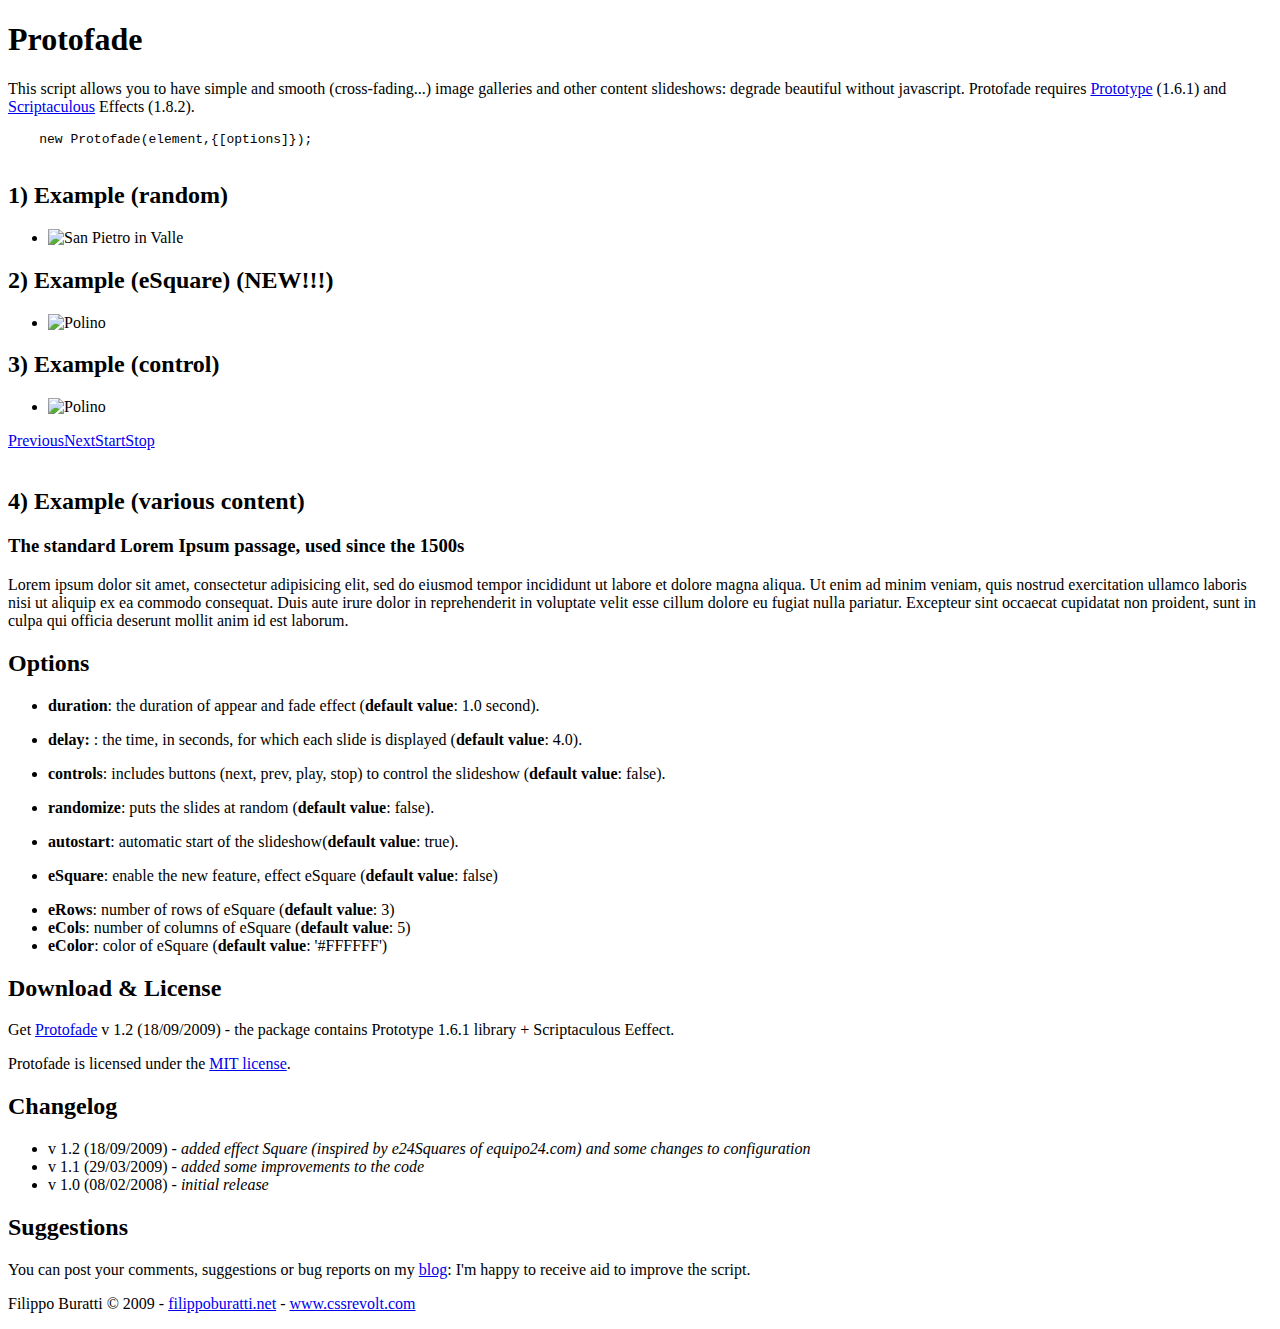
==== public/index.html @ d6c09d62 "revert" ====
<!DOCTYPE html PUBLIC "-//W3C//DTD XHTML 1.0 Strict//EN" "http://www.w3.org/TR/xhtml1/DTD/xhtml1-strict.dtd">
<html xmlns="http://www.w3.org/1999/xhtml">
<head>
<meta http-equiv="Content-Type" content="text/html; charset=utf-8" />
<title>Protofade - crossfade slideshow</title>
<script type="text/javascript" src="js/prototype.js"></script>
<script type="text/javascript" src="js/scriptaculous.js?load=effects"></script>
<script type="text/javascript" src="js/protofade.1.2.js"></script>
<script type="text/javascript">
function StartUp() {
	
	new Protofade('protofade', { randomize:true });
	new Protofade('protofade2', { eSquare:true, eColor: '#000000' });
	new Protofade('protofade3', { duration: 0.5, delay:2.0, controls: true, autostart:false });
	new Protofade('protofade4');
	
}

document.observe ('dom:loaded', StartUp);


</script>
<link href="css/styles.css" rel="stylesheet" type="text/css" />
</head>
<body>
<h1>Protofade</h1>
<div id="wrapper">

<div class="text">
<p>This script allows you to have simple and smooth (cross-fading...) image galleries and other content slideshows: degrade beautiful without javascript. Protofade requires <a href="http://prototypejs.org" title="Prototype">Prototype</a> (1.6.1) and <a href="http://script.aculo.us">Scriptaculous</a> Effects (1.8.2).</p>
<pre>
    <code>new Protofade(element,{[options]});</code>
    </pre>
</div>
<h2>1) Example (random)</h2>
	<div id="slider-container">
        <ul id="protofade">
        	<li><img src="images/polino.jpg" alt="Polino" /></li>
			<li><img src="images/cese-di-sotto.jpg" alt="Cese di Sotto"/></li>
            <li><img src="images/s.pietro-in-valle.jpg" alt="San Pietro in Valle" /></li>
			<li><img src="images/ponte-delle-torri.jpg" alt="Ponte delle Torri"/></li>
           <li><img src="images/arrone.jpg" alt="Arrone"/></li> 
           <li><img src="images/polino2.jpg" alt="Polino"/></li>
           <li><img src="images/rocca-albornoz.jpg" alt="Spoleto"/></li>
           <li><img src="images/Umbriano.jpg" alt="Umbriano"/></li>                
    	</ul>
	</div>
    
<h2>2) Example (eSquare) (NEW!!!)</h2>   
  <div id="slider-container2">
        <ul id="protofade2">
        	<li><img src="images/polino.jpg" alt="Polino" /></li>
			<li><img src="images/cese-di-sotto.jpg" alt="Cese di Sotto"/></li>
            <li><img src="images/s.pietro-in-valle.jpg" alt="San Pietro in Valle" /></li>
			<li><img src="images/ponte-delle-torri.jpg" alt="Ponte delle Torri"/></li>
           <li><img src="images/arrone.jpg" alt="Arrone"/></li> 
           <li><img src="images/polino2.jpg" alt="Polino"/></li>
           <li><img src="images/rocca-albornoz.jpg" alt="Spoleto"/></li>
           <li><img src="images/Umbriano.jpg" alt="Umbriano"/></li>                
    	</ul>
</div>
  
<h2>3) Example (control)</h2>   
  <div id="slider-container3">
        <ul id="protofade3">
        	<li><img src="images/polino.jpg" alt="Polino" /></li>
			<li><img src="images/cese-di-sotto.jpg" alt="Cese di Sotto"/></li>
            <li><img src="images/s.pietro-in-valle.jpg" alt="San Pietro in Valle" /></li>
			<li><img src="images/ponte-delle-torri.jpg" alt="Ponte delle Torri"/></li>
           <li><img src="images/arrone.jpg" alt="Arrone"/></li> 
           <li><img src="images/polino2.jpg" alt="Polino"/></li>
           <li><img src="images/rocca-albornoz.jpg" alt="Spoleto"/></li>
           <li><img src="images/Umbriano.jpg" alt="Umbriano"/></li>                
    	</ul>
 </div>
  
<div class="clear">&nbsp;</div>
     
<h2>4) Example (various content)</h2>   
  <div id="slider-container4">
      <div id="protofade4">
       	  <div>
       	    <h3>The standard Lorem Ipsum passage, used since the 1500s</h3>
       	    <p>Lorem ipsum dolor sit amet, consectetur adipisicing elit, sed do eiusmod tempor incididunt ut labore et dolore magna aliqua. Ut enim ad minim veniam, quis nostrud exercitation ullamco laboris nisi ut aliquip ex ea commodo consequat. Duis aute irure dolor in reprehenderit in voluptate velit esse cillum dolore eu fugiat nulla pariatur. Excepteur sint occaecat cupidatat non proident, sunt in culpa qui officia deserunt mollit anim id est laborum.</p>
   	    </div>
        <div>
        <h3>Section 1.10.32 of "de Finibus Bonorum et Malorum", written by Cicero in 45 BC</h3>

        <p>Sed ut perspiciatis unde omnis iste natus error sit voluptatem accusantium doloremque laudantium, totam rem aperiam, eaque ipsa quae ab illo inventore veritatis et quasi architecto beatae vitae dicta sunt explicabo. Nemo enim ipsam voluptatem quia voluptas sit aspernatur aut odit aut fugit, sed quia consequuntur magni dolores eos qui ratione voluptatem sequi nesciunt. Neque porro quisquam est, qui dolorem ipsum quia dolor sit amet, consectetur, adipisci velit, sed quia non numquam eius modi tempora incidunt ut labore et dolore magnam aliquam quaerat voluptatem. Ut enim ad minima veniam, quis nostrum exercitationem ullam corporis suscipit laboriosam, nisi ut aliquid ex ea commodi consequatur? Quis autem vel eum iure reprehenderit qui in ea voluptate velit esse quam nihil molestiae consequatur, vel illum qui dolorem eum fugiat quo voluptas nulla pariatur? </p>
        </div>
        
        <div>
          <h3>Section 1.10.33 of "de Finibus Bonorum et Malorum", written by Cicero in 45 BC </h3>
            
  <p>At vero eos et accusamus et iusto odio dignissimos ducimus qui blanditiis praesentium voluptatum deleniti atque corrupti quos dolores et quas molestias excepturi sint occaecati cupiditate non provident, similique sunt in culpa qui officia deserunt mollitia animi, id est laborum et dolorum fuga. Et harum quidem rerum facilis est et expedita distinctio. Nam libero tempore, cum soluta nobis est eligendi optio cumque nihil impedit quo minus id quod maxime placeat facere possimus, omnis voluptas assumenda est, omnis dolor repellendus. Temporibus autem quibusdam et aut officiis debitis aut rerum necessitatibus saepe eveniet ut et voluptates repudiandae sint et molestiae non recusandae. Itaque earum rerum hic tenetur a sapiente delectus, ut aut reiciendis voluptatibus maiores alias consequatur aut perferendis doloribus asperiores repellat.</p>
        </div>              
    </div>
  </div>  
    <div class="text">
    <h2>Options</h2>
    <ul>
      <li>
        <p><strong>duration</strong>: the duration of appear and fade effect (<strong>default value</strong>: 1.0 second).</p>
      </li>
      <li>
        <p><strong>delay: </strong>: the time, in seconds, for which each slide is displayed (<strong>default value</strong>: 4.0).</p>
      </li>
      <li>
        <p><strong>controls</strong>: includes buttons (next, prev, play, stop) to control the slideshow (<strong>default value</strong>: false).</p>
      </li>
      <li>
        <p><strong>randomize</strong>: puts the slides at random (<strong>default value</strong>: false).</p>
      </li>
      <li>
        <p><strong>autostart</strong>: automatic start of the slideshow(<strong>default value</strong>: true).</p>
      </li>
      
      <li>
        <p><strong>eSquare</strong>: enable the new feature, effect eSquare (<strong>default value</strong>: false)</p>
      </li>
      <li><strong> eRows</strong>: number of rows of eSquare (<strong>default value</strong>: 3) </li>
      <li><strong> eCols</strong>: number of columns of eSquare (<strong>default value</strong>: 5)</li>
      <li><strong> eColor</strong>: color of eSquare (<strong>default value</strong>: '#FFFFFF')</li>
    </ul>
 </div>
 
 <div class="text">   
	<h2>Download &amp; License</h2>
   		<p>Get <a href="http://www.cssrevolt.com/upload/files/protofade/protofade.1.2.zip" title="Protofade">Protofade</a> v 1.2 (18/09/2009) - the package contains Prototype 1.6.1 library + Scriptaculous Eeffect.</p>
    <p>Protofade is licensed under the <a href="http://www.opensource.org/licenses/mit-license.php">MIT license</a>.</p>

</div>

 <div class="text">   
	<h2>Changelog</h2>
   	<ul>
    <li>v 1.2 (18/09/2009) - <em class="small">added effect Square (inspired by e24Squares of equipo24.com) and some changes to configuration</em></li>
	<li>v 1.1 (29/03/2009) - <em class="small">added some improvements to the code</em></li>
	<li>v 1.0 (08/02/2008) - <em class="small">initial release</em></li>
</ul>

</div>

<div class="text">

<h2>Suggestions</h2>

<p>You can post your comments, suggestions or bug reports on my <a href="http://www.cssrevolt.com/index.php?sezione=articolo&id=70" title="CSSrevolt">blog</a>: I'm happy to receive aid to improve the script.</p>

</div> 

	<div id="footer">
    	<p>Filippo Buratti &copy; 2009  - <a href="http://www.filippoburatti.net" title="filippoburatti.net">filippoburatti.net</a> - <a href="http://www.cssrevolt.com" title="www.cssrevolt.com">www.cssrevolt.com</a></p>
	</div>
</div>
</body>
</html>
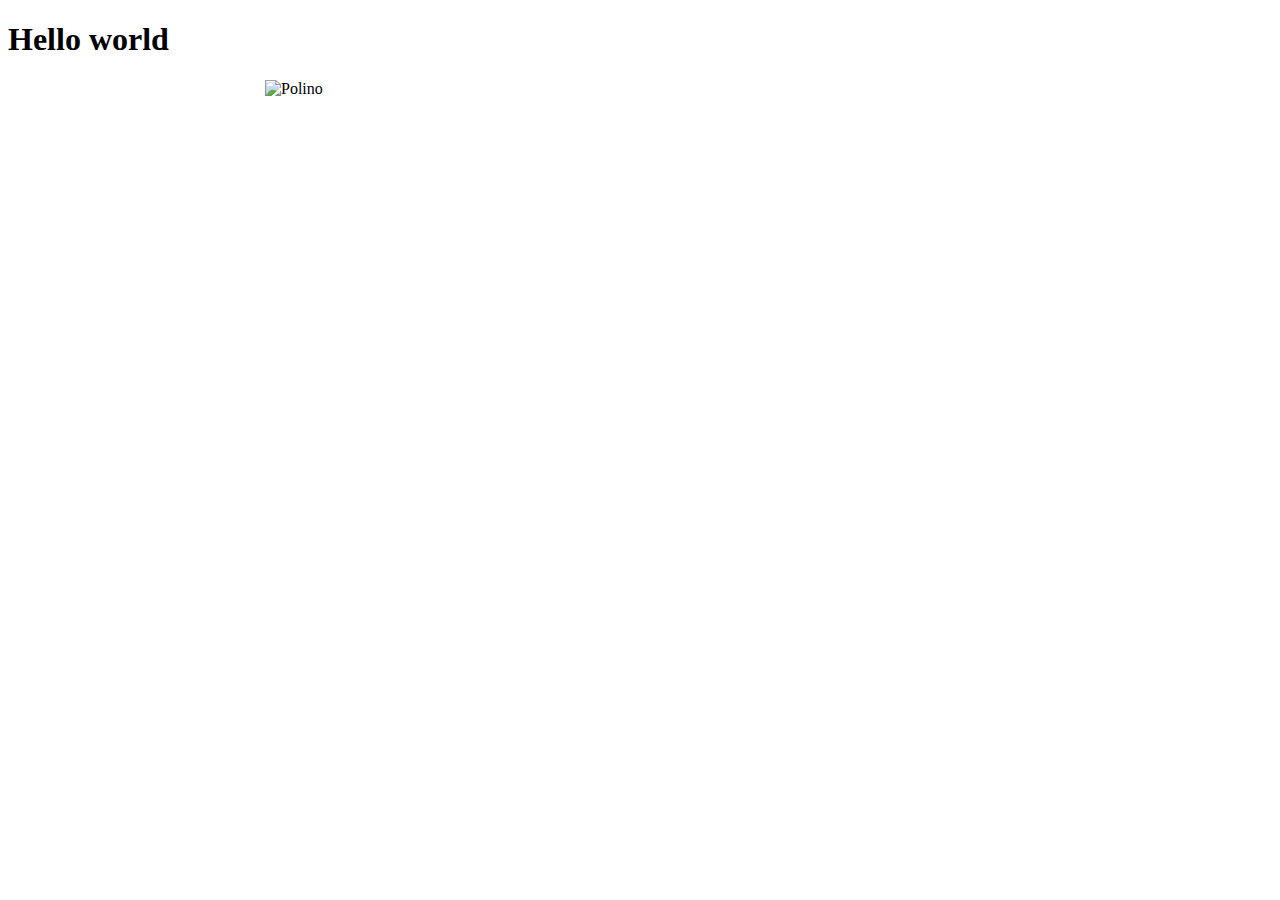
==== commit 77eb4055: "clean up js" ====
--- a/public/index.html
+++ b/public/index.html
@@ -1,157 +1,33 @@
 <!DOCTYPE html PUBLIC "-//W3C//DTD XHTML 1.0 Strict//EN" "http://www.w3.org/TR/xhtml1/DTD/xhtml1-strict.dtd">
 <html xmlns="http://www.w3.org/1999/xhtml">
 <head>
-<meta http-equiv="Content-Type" content="text/html; charset=utf-8" />
-<title>Protofade - crossfade slideshow</title>
+<title>Wedding</title>
 <script type="text/javascript" src="js/prototype.js"></script>
 <script type="text/javascript" src="js/scriptaculous.js?load=effects"></script>
-<script type="text/javascript" src="js/protofade.1.2.js"></script>
+<script type="text/javascript" src="js/protofade.1.2.js?v=1"></script>
 <script type="text/javascript">
 function StartUp() {
-	
 	new Protofade('protofade', { randomize:true });
-	new Protofade('protofade2', { eSquare:true, eColor: '#000000' });
-	new Protofade('protofade3', { duration: 0.5, delay:2.0, controls: true, autostart:false });
-	new Protofade('protofade4');
-	
+	//new Protofade('protofade2', { eSquare:true, eColor: '#000000' });
+
+pics = [{src:"images/polino.jpg"}, {src:"images/arrone.jpg"}, {src:"images/polino2.jpg"}, {src:"images/logo.png"}]
+
 }
 
 document.observe ('dom:loaded', StartUp);
 
-
 </script>
-<link href="css/styles.css" rel="stylesheet" type="text/css" />
+<link href="css/styles.css?v=1" rel="stylesheet" type="text/css" />
 </head>
-<body>
-<h1>Protofade</h1>
+<body style="background-color:white">
+<h1>Hello world</h1>
 <div id="wrapper">
-
-<div class="text">
-<p>This script allows you to have simple and smooth (cross-fading...) image galleries and other content slideshows: degrade beautiful without javascript. Protofade requires <a href="http://prototypejs.org" title="Prototype">Prototype</a> (1.6.1) and <a href="http://script.aculo.us">Scriptaculous</a> Effects (1.8.2).</p>
-<pre>
-    <code>new Protofade(element,{[options]});</code>
-    </pre>
-</div>
-<h2>1) Example (random)</h2>
-	<div id="slider-container">
         <ul id="protofade">
-        	<li><img src="images/polino.jpg" alt="Polino" /></li>
-			<li><img src="images/cese-di-sotto.jpg" alt="Cese di Sotto"/></li>
-            <li><img src="images/s.pietro-in-valle.jpg" alt="San Pietro in Valle" /></li>
-			<li><img src="images/ponte-delle-torri.jpg" alt="Ponte delle Torri"/></li>
-           <li><img src="images/arrone.jpg" alt="Arrone"/></li> 
-           <li><img src="images/polino2.jpg" alt="Polino"/></li>
-           <li><img src="images/rocca-albornoz.jpg" alt="Spoleto"/></li>
-           <li><img src="images/Umbriano.jpg" alt="Umbriano"/></li>                
+        	<li><img src="images/polino.jpg" alt="Polino"/></li>
+        	<li><img src="images/arrone.jpg" alt="Arrone"/></li> 
+        	<li><img src="images/polino2.jpg" alt="Polino"/></li>
+        	<li><img src="images/logo.png" alt="Polino"/></li>
     	</ul>
-	</div>
-    
-<h2>2) Example (eSquare) (NEW!!!)</h2>   
-  <div id="slider-container2">
-        <ul id="protofade2">
-        	<li><img src="images/polino.jpg" alt="Polino" /></li>
-			<li><img src="images/cese-di-sotto.jpg" alt="Cese di Sotto"/></li>
-            <li><img src="images/s.pietro-in-valle.jpg" alt="San Pietro in Valle" /></li>
-			<li><img src="images/ponte-delle-torri.jpg" alt="Ponte delle Torri"/></li>
-           <li><img src="images/arrone.jpg" alt="Arrone"/></li> 
-           <li><img src="images/polino2.jpg" alt="Polino"/></li>
-           <li><img src="images/rocca-albornoz.jpg" alt="Spoleto"/></li>
-           <li><img src="images/Umbriano.jpg" alt="Umbriano"/></li>                
-    	</ul>
-</div>
-  
-<h2>3) Example (control)</h2>   
-  <div id="slider-container3">
-        <ul id="protofade3">
-        	<li><img src="images/polino.jpg" alt="Polino" /></li>
-			<li><img src="images/cese-di-sotto.jpg" alt="Cese di Sotto"/></li>
-            <li><img src="images/s.pietro-in-valle.jpg" alt="San Pietro in Valle" /></li>
-			<li><img src="images/ponte-delle-torri.jpg" alt="Ponte delle Torri"/></li>
-           <li><img src="images/arrone.jpg" alt="Arrone"/></li> 
-           <li><img src="images/polino2.jpg" alt="Polino"/></li>
-           <li><img src="images/rocca-albornoz.jpg" alt="Spoleto"/></li>
-           <li><img src="images/Umbriano.jpg" alt="Umbriano"/></li>                
-    	</ul>
- </div>
-  
-<div class="clear">&nbsp;</div>
-     
-<h2>4) Example (various content)</h2>   
-  <div id="slider-container4">
-      <div id="protofade4">
-       	  <div>
-       	    <h3>The standard Lorem Ipsum passage, used since the 1500s</h3>
-       	    <p>Lorem ipsum dolor sit amet, consectetur adipisicing elit, sed do eiusmod tempor incididunt ut labore et dolore magna aliqua. Ut enim ad minim veniam, quis nostrud exercitation ullamco laboris nisi ut aliquip ex ea commodo consequat. Duis aute irure dolor in reprehenderit in voluptate velit esse cillum dolore eu fugiat nulla pariatur. Excepteur sint occaecat cupidatat non proident, sunt in culpa qui officia deserunt mollit anim id est laborum.</p>
-   	    </div>
-        <div>
-        <h3>Section 1.10.32 of "de Finibus Bonorum et Malorum", written by Cicero in 45 BC</h3>
-
-        <p>Sed ut perspiciatis unde omnis iste natus error sit voluptatem accusantium doloremque laudantium, totam rem aperiam, eaque ipsa quae ab illo inventore veritatis et quasi architecto beatae vitae dicta sunt explicabo. Nemo enim ipsam voluptatem quia voluptas sit aspernatur aut odit aut fugit, sed quia consequuntur magni dolores eos qui ratione voluptatem sequi nesciunt. Neque porro quisquam est, qui dolorem ipsum quia dolor sit amet, consectetur, adipisci velit, sed quia non numquam eius modi tempora incidunt ut labore et dolore magnam aliquam quaerat voluptatem. Ut enim ad minima veniam, quis nostrum exercitationem ullam corporis suscipit laboriosam, nisi ut aliquid ex ea commodi consequatur? Quis autem vel eum iure reprehenderit qui in ea voluptate velit esse quam nihil molestiae consequatur, vel illum qui dolorem eum fugiat quo voluptas nulla pariatur? </p>
-        </div>
-        
-        <div>
-          <h3>Section 1.10.33 of "de Finibus Bonorum et Malorum", written by Cicero in 45 BC </h3>
-            
-  <p>At vero eos et accusamus et iusto odio dignissimos ducimus qui blanditiis praesentium voluptatum deleniti atque corrupti quos dolores et quas molestias excepturi sint occaecati cupiditate non provident, similique sunt in culpa qui officia deserunt mollitia animi, id est laborum et dolorum fuga. Et harum quidem rerum facilis est et expedita distinctio. Nam libero tempore, cum soluta nobis est eligendi optio cumque nihil impedit quo minus id quod maxime placeat facere possimus, omnis voluptas assumenda est, omnis dolor repellendus. Temporibus autem quibusdam et aut officiis debitis aut rerum necessitatibus saepe eveniet ut et voluptates repudiandae sint et molestiae non recusandae. Itaque earum rerum hic tenetur a sapiente delectus, ut aut reiciendis voluptatibus maiores alias consequatur aut perferendis doloribus asperiores repellat.</p>
-        </div>              
-    </div>
-  </div>  
-    <div class="text">
-    <h2>Options</h2>
-    <ul>
-      <li>
-        <p><strong>duration</strong>: the duration of appear and fade effect (<strong>default value</strong>: 1.0 second).</p>
-      </li>
-      <li>
-        <p><strong>delay: </strong>: the time, in seconds, for which each slide is displayed (<strong>default value</strong>: 4.0).</p>
-      </li>
-      <li>
-        <p><strong>controls</strong>: includes buttons (next, prev, play, stop) to control the slideshow (<strong>default value</strong>: false).</p>
-      </li>
-      <li>
-        <p><strong>randomize</strong>: puts the slides at random (<strong>default value</strong>: false).</p>
-      </li>
-      <li>
-        <p><strong>autostart</strong>: automatic start of the slideshow(<strong>default value</strong>: true).</p>
-      </li>
-      
-      <li>
-        <p><strong>eSquare</strong>: enable the new feature, effect eSquare (<strong>default value</strong>: false)</p>
-      </li>
-      <li><strong> eRows</strong>: number of rows of eSquare (<strong>default value</strong>: 3) </li>
-      <li><strong> eCols</strong>: number of columns of eSquare (<strong>default value</strong>: 5)</li>
-      <li><strong> eColor</strong>: color of eSquare (<strong>default value</strong>: '#FFFFFF')</li>
-    </ul>
- </div>
- 
- <div class="text">   
-	<h2>Download &amp; License</h2>
-   		<p>Get <a href="http://www.cssrevolt.com/upload/files/protofade/protofade.1.2.zip" title="Protofade">Protofade</a> v 1.2 (18/09/2009) - the package contains Prototype 1.6.1 library + Scriptaculous Eeffect.</p>
-    <p>Protofade is licensed under the <a href="http://www.opensource.org/licenses/mit-license.php">MIT license</a>.</p>
-
-</div>
-
- <div class="text">   
-	<h2>Changelog</h2>
-   	<ul>
-    <li>v 1.2 (18/09/2009) - <em class="small">added effect Square (inspired by e24Squares of equipo24.com) and some changes to configuration</em></li>
-	<li>v 1.1 (29/03/2009) - <em class="small">added some improvements to the code</em></li>
-	<li>v 1.0 (08/02/2008) - <em class="small">initial release</em></li>
-</ul>
-
-</div>
-
-<div class="text">
-
-<h2>Suggestions</h2>
-
-<p>You can post your comments, suggestions or bug reports on my <a href="http://www.cssrevolt.com/index.php?sezione=articolo&id=70" title="CSSrevolt">blog</a>: I'm happy to receive aid to improve the script.</p>
-
-</div> 
-
-	<div id="footer">
-    	<p>Filippo Buratti &copy; 2009  - <a href="http://www.filippoburatti.net" title="filippoburatti.net">filippoburatti.net</a> - <a href="http://www.cssrevolt.com" title="www.cssrevolt.com">www.cssrevolt.com</a></p>
-	</div>
 </div>
 </body>
 </html>
--- a/public/css/styles.css
+++ b/public/css/styles.css
@@ -0,0 +1,5 @@
+#wrapper { width:750px; margin:1em auto; }
+
+/* protofade */
+#protofade { position:relative; margin:0; padding:0px; width:700px; height:180px; overflow:hidden; }
+#protofade li { position:absolute; top:0; left:0; margin:0; padding:0; background:none;}
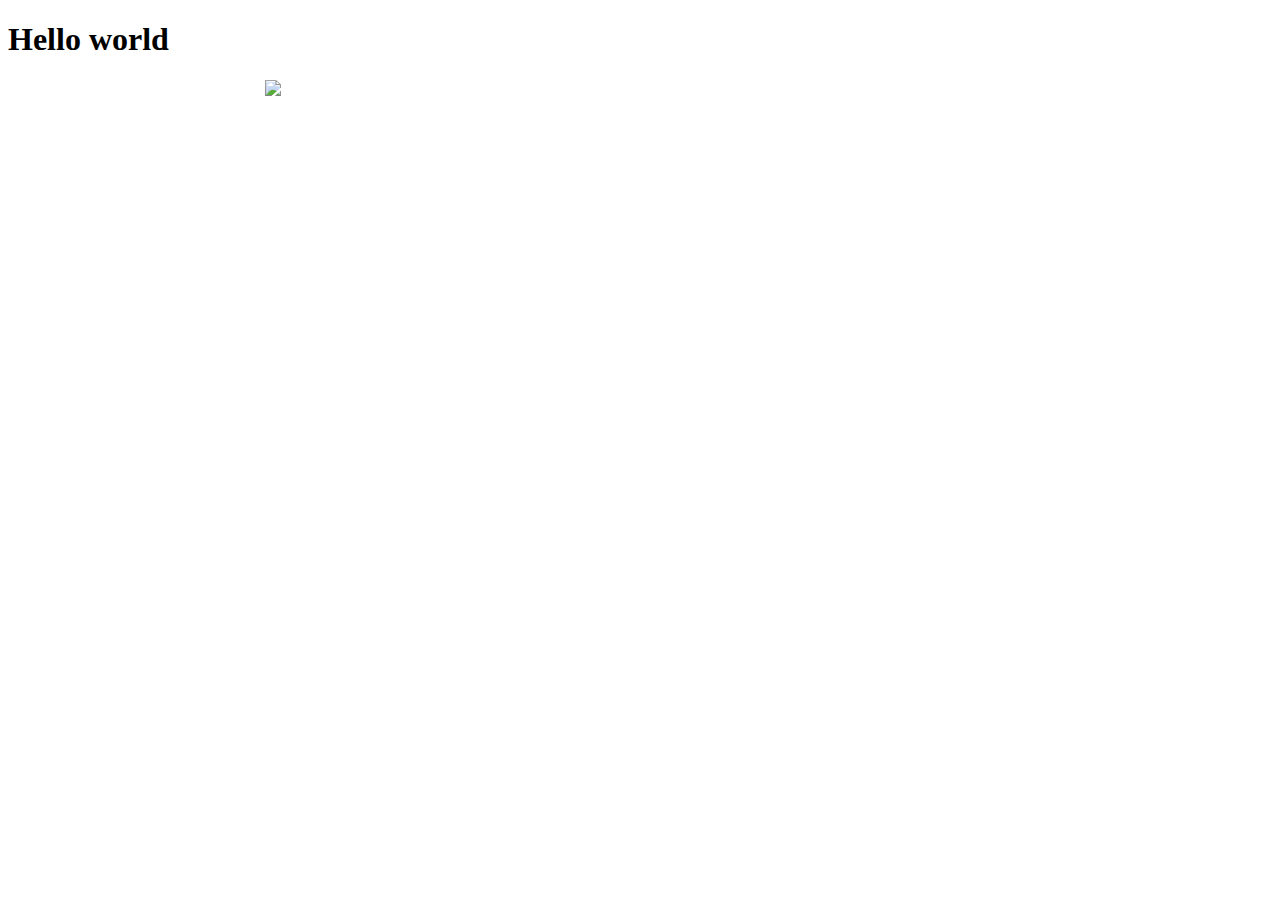
==== commit fccd336d: "dynamic add" ====
--- a/public/index.html
+++ b/public/index.html
@@ -7,11 +7,15 @@
 <script type="text/javascript" src="js/protofade.1.2.js?v=1"></script>
 <script type="text/javascript">
 function StartUp() {
-	new Protofade('protofade', { randomize:true });
-	//new Protofade('protofade2', { eSquare:true, eColor: '#000000' });
+	var slideshow = new Protofade('protofade', { delay: 2.0 });
+	
+	pics = [{src:"images/polino.jpg"}, {src:"images/arrone.jpg"}, {src:"images/polino2.jpg"}, {src:"images/logo.png"}]
+	
+	for(var i = 0 ; i < pics.length ; i++) {
+		slideshow.addPic(pics[i])
+	}
 
-pics = [{src:"images/polino.jpg"}, {src:"images/arrone.jpg"}, {src:"images/polino2.jpg"}, {src:"images/logo.png"}]
-
+	slideshow.startSlideshow()
 }
 
 document.observe ('dom:loaded', StartUp);
@@ -22,12 +26,7 @@
 <body style="background-color:white">
 <h1>Hello world</h1>
 <div id="wrapper">
-        <ul id="protofade">
-        	<li><img src="images/polino.jpg" alt="Polino"/></li>
-        	<li><img src="images/arrone.jpg" alt="Arrone"/></li> 
-        	<li><img src="images/polino2.jpg" alt="Polino"/></li>
-        	<li><img src="images/logo.png" alt="Polino"/></li>
-    	</ul>
+        <ul id="protofade"/>
 </div>
 </body>
 </html>
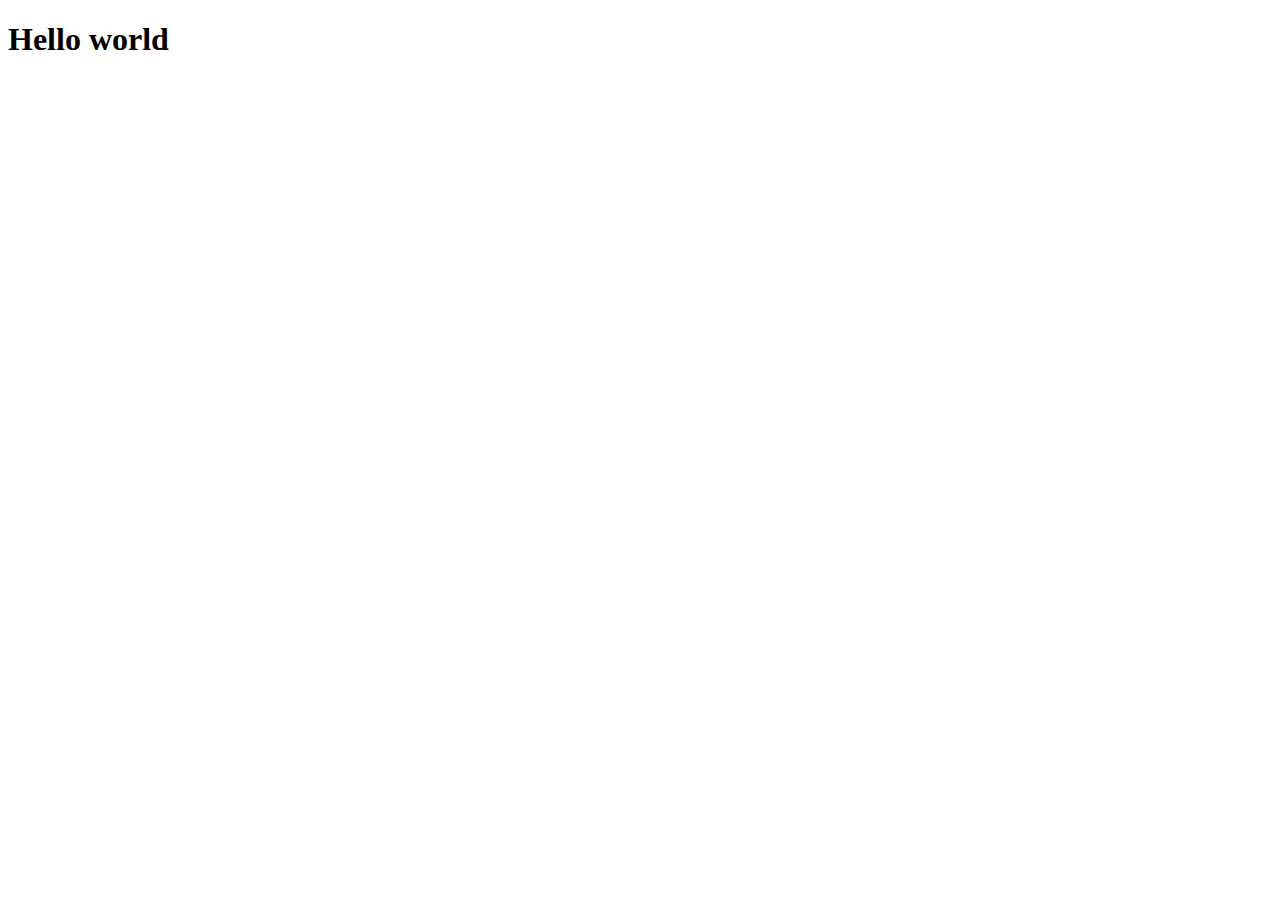
==== commit 5ef98758: "clean up" ====
--- a/public/index.html
+++ b/public/index.html
@@ -9,13 +9,27 @@
 function StartUp() {
 	var slideshow = new Protofade('protofade', { delay: 2.0 });
 	
-	pics = [{src:"images/polino.jpg"}, {src:"images/arrone.jpg"}, {src:"images/polino2.jpg"}, {src:"images/logo.png"}]
+	slideshow.startSlideshow()
 	
-	for(var i = 0 ; i < pics.length ; i++) {
-		slideshow.addPic(pics[i])
-	}
+	var maxKey = 0	
+	new PeriodicalExecuter(function(){
+			new Ajax.Request("/blog/more/wedding/" + maxKey, {
+				method:'get',
+				onSuccess: function(transport){
+					var posts = eval(transport.responseText)
+					for(var i = 0 ; i < posts.length ; i++) {
+						if(posts[i].key > maxKey) {
+							maxKey = posts[i].key
+						}
 
-	slideshow.startSlideshow()
+						slideshow.addPic({
+							src: "/blog/image/original/" + posts[i].key,
+							title: posts[i].title
+						})
+					}
+				}
+			})
+		}, 5)
 }
 
 document.observe ('dom:loaded', StartUp);
--- a/public/css/styles.css
+++ b/public/css/styles.css
@@ -1,5 +1,5 @@
 #wrapper { width:750px; margin:1em auto; }
 
 /* protofade */
-#protofade { position:relative; margin:0; padding:0px; width:700px; height:180px; overflow:hidden; }
+#protofade { position:relative; margin:0; padding:0px; width:700px; height:500px; overflow:hidden; }
 #protofade li { position:absolute; top:0; left:0; margin:0; padding:0; background:none;}
